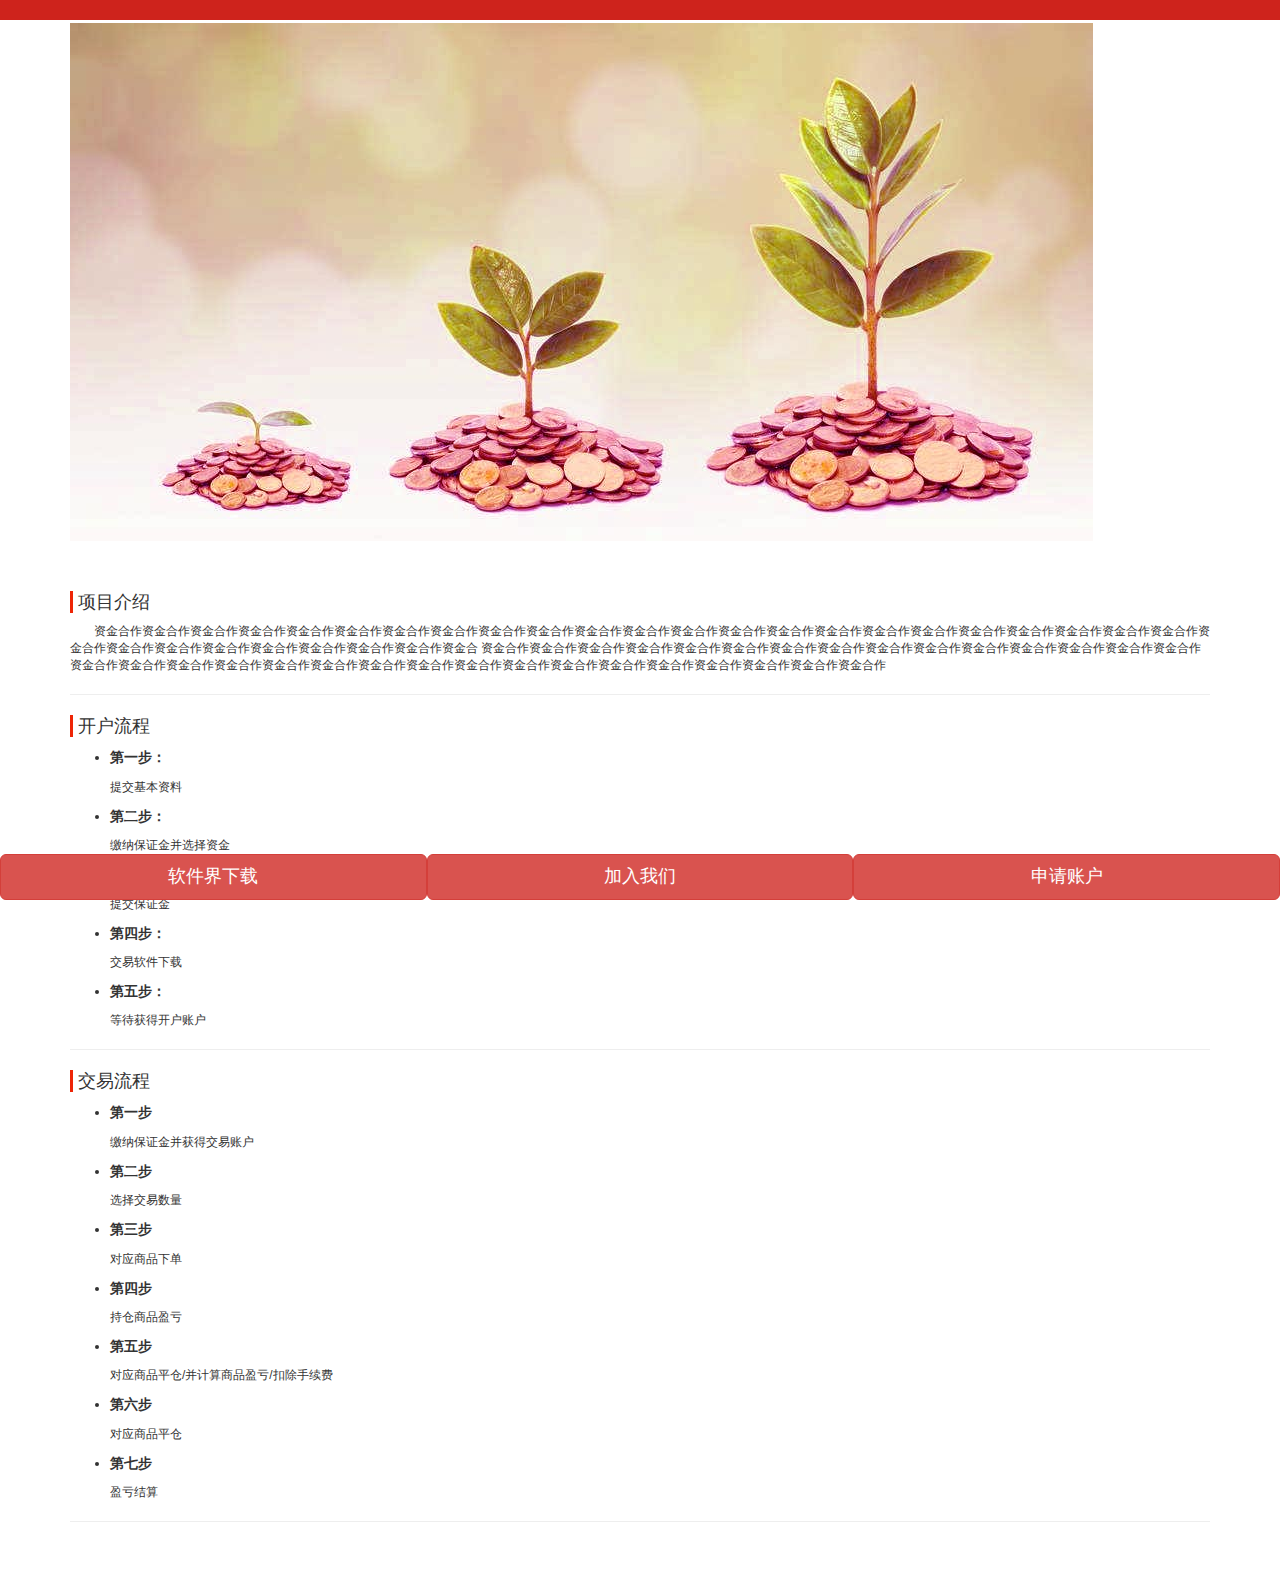
==== index.html @ 4fcc1817 "" ====
<!doctype html>
<html lang="en">
<head>
    <meta charset="UTF-8">
    <meta name="viewport"
          content="width=device-width, user-scalable=no, initial-scale=1.0, maximum-scale=1.0, minimum-scale=1.0">
    <meta http-equiv="X-UA-Compatible" content="ie=edge">
    <title>资金合作</title>
    <link rel="stylesheet" href="pulic_css/bootstrap.min.css">
   <!-- <link rel="stylesheet" href="layui/css/layui.css">-->
    <link rel="stylesheet" href="css/index.css">
</head>
<body>
    <div class="wrap">
        <div class="header-top">
            <div>

            </div>
        </div>
        <h1>资金合作</h1>
        <div class="container">
            <img class="img-responsive" src="images/treen.jpg" alt="">
        </div>
        <div class="container">
            <div class="content border">
                <h4>项目介绍</h4>
                <p class="content_p">
                    资金合作资金合作资金合作资金合作资金合作资金合作资金合作资金合作资金合作资金合作资金合作资金合作资金合作资金合作资金合作资金合作资金合作资金合作资金合作资金合作资金合作资金合作资金合作资金合作资金合作资金合作资金合作资金合作资金合作资金合作资金合作资金合 资金合作资金合作资金合作资金合作资金合作资金合作资金合作资金合作资金合作资金合作资金合作资金合作资金合作资金合作资金合作资金合作资金合作资金合作资金合作资金合作资金合作资金合作资金合作资金合作资金合作资金合作资金合作资金合作资金合作资金合作资金合作资金合作
                </p>
            </div>
            <hr>
            <div class="border">
                <h4 class="item">开户流程</h4>
                <ul>
                    <li>
                        <h5 class="b">第一步：</h5>
                        <span class="small">提交基本资料</span>
                    </li>
                    <li>
                        <h5>第二步：</h5>
                        <span class="small">缴纳保证金并选择资金</span>
                    </li>
                    <li>
                        <h5>第三步：</h5>
                        <span class="small">提交保证金</span>
                    </li>
                    <li>
                        <h5>第四步：</h5>
                        <span class="small">交易软件下载</span>
                    </li>
                    <li>
                        <h5>第五步：</h5>
                        <span class="small">等待获得开户账户</span>
                    </li>
                </ul>
            </div>
            <hr>
            <div class="border">
                <h4>交易流程</h4>
                <ul>
                    <li>
                        <h5>第一步</h5>
                        <small>缴纳保证金并获得交易账户</small>
                    </li>
                    <li>
                        <h5>第二步</h5>
                        <small>选择交易数量</small>
                    </li>
                    <li>
                        <h5>第三步</h5>
                        <small>对应商品下单</small>
                    </li>
                    <li>
                        <h5>第四步</h5>
                        <small>持仓商品盈亏</small>
                    </li>
                    <li>
                        <h5>第五步</h5>
                        <small>对应商品平仓/并计算商品盈亏/扣除手续费</small>
                    </li>
                    <li>
                        <h5>第六步</h5>
                        <small>对应商品平仓</small>
                    </li>
                    <li>
                        <h5>第七步</h5>
                        <small>盈亏结算</small>
                    </li>
                </ul>
            </div>
            <hr>
        </div>

        <div class="navbar-fixed-bottom">
            <button class="btn btn-danger col-xs-4 btn-lg">
                <a href="http://jw.jiewenti.com/downpage/app?source=pc-web&userIdMask=3617_db68">
                    软件界下载
                </a>
            </button>
            <button class="btn btn-danger col-xs-4 btn-lg">加入我们</button>
            <button class="btn btn-danger col-xs-4 btn-lg" >申请账户</button>
        </div>
    </div>
</body>
<script src="pulic_js/jquery.js"></script>
<script src="pulic_js/bootstrap.min.js"></script>
<!--<script src="layui/layui.all.js"></script>-->
<script>
</script>
</html>
---- css/index.css ----
.wrap{
    width: 100%;
    overflow: hidden;
}
.wrap .header-top{
    height: 2rem;
    background-color: #ce231c;
}
h1{
    padding:0;
    margin:0 0 0 -99999px;
    width: 0;
    height: 0;
}
.modal-header{
    background-color: #555555;
}
.border h4{
    border-left: 3px solid #ee2506;
    padding:.2rem .5rem;
    line-height: 100%;
}
.img-responsive{
    margin-top: .3rem;
}
p{
    text-indent:2em;
}
.container{
    margin-bottom: 4rem ;
}
.content .content_p{
    font-size:12px;
}
.btn button{
    font-size:14px;
}
.btn-danger:visited{
    outline: none;
}
.btn-danger:active{
    outline: none;
}
.btn-danger:focus{
    outline:none
}
.border h5{
    font-weight:bold;
    display: flex;
}
.navbar-fixed-bottom {
    background-color: #fff;
}
.navbar-fixed-bottom a{
    color:#fff;
}
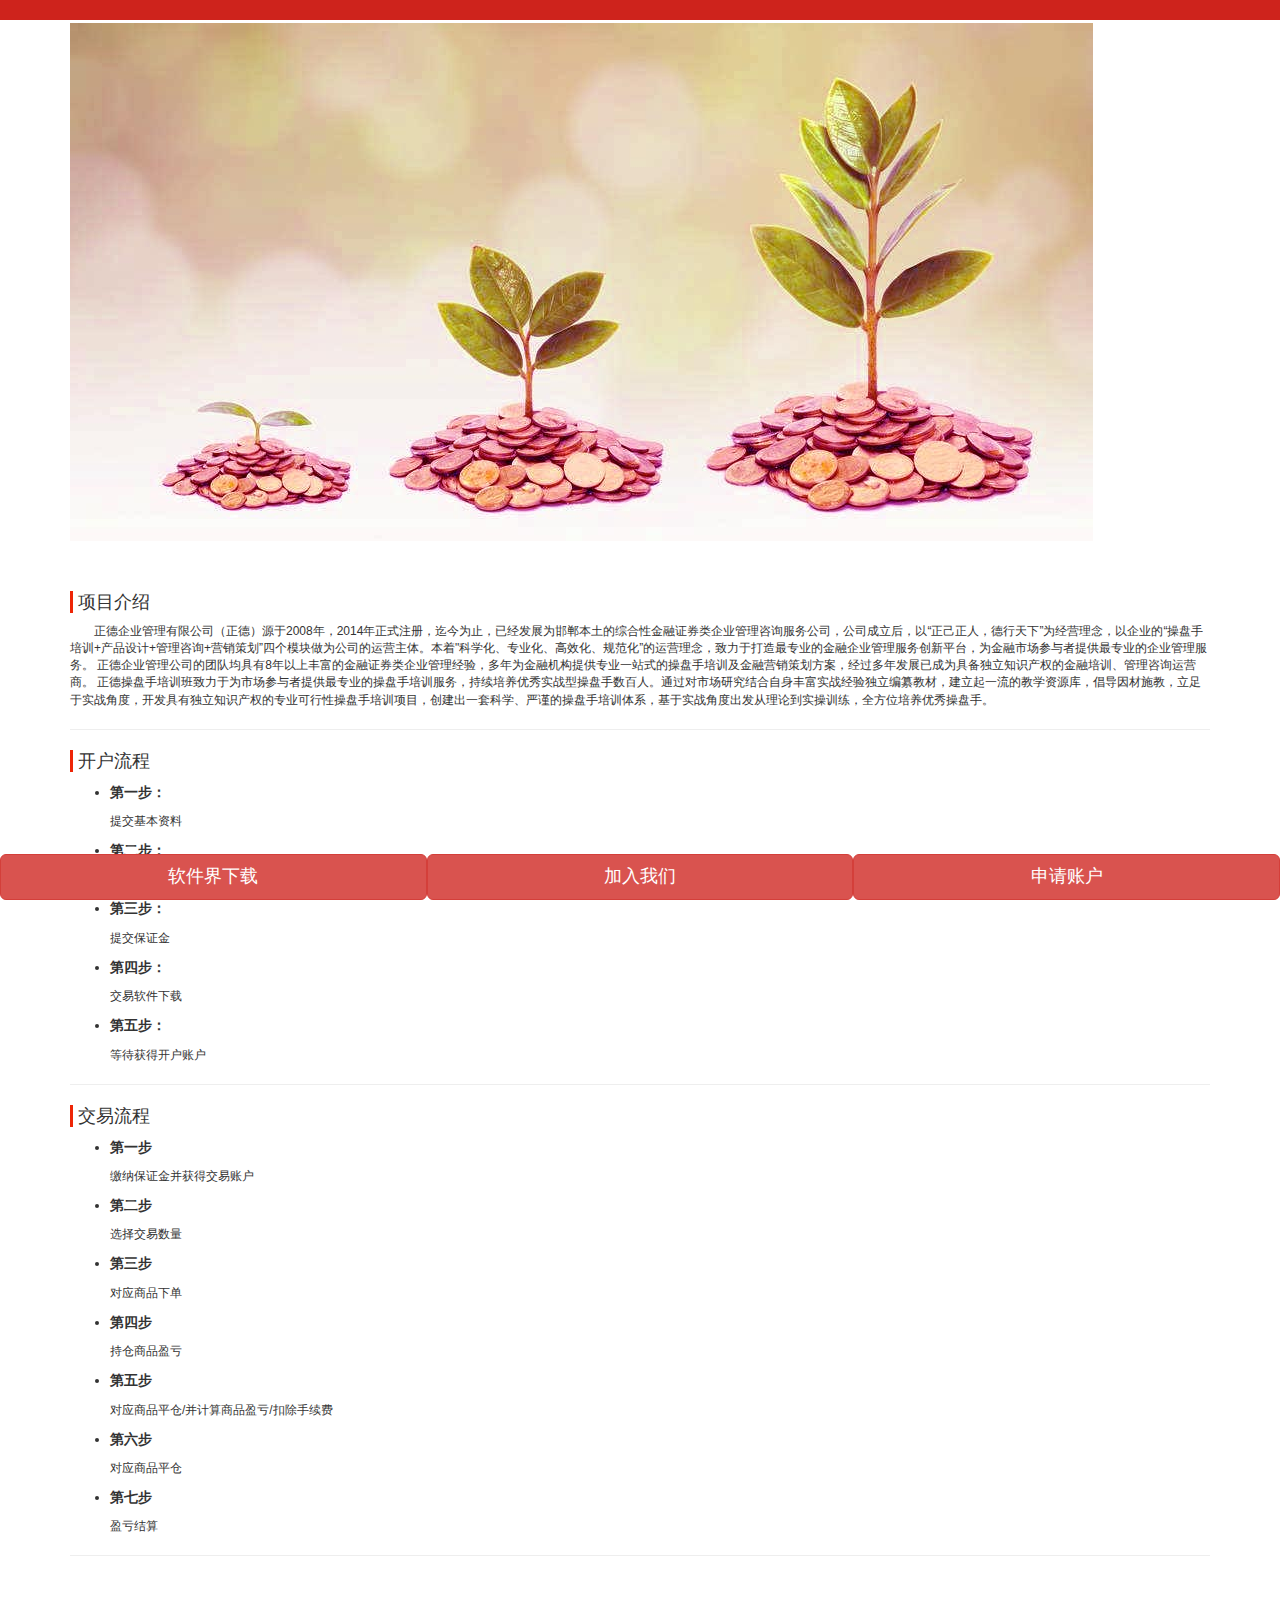
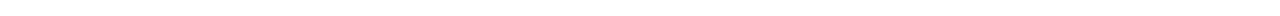
==== commit bd251894: "" ====
--- a/index.html
+++ b/index.html
@@ -25,7 +25,9 @@
             <div class="content border">
                 <h4>项目介绍</h4>
                 <p class="content_p">
-                    资金合作资金合作资金合作资金合作资金合作资金合作资金合作资金合作资金合作资金合作资金合作资金合作资金合作资金合作资金合作资金合作资金合作资金合作资金合作资金合作资金合作资金合作资金合作资金合作资金合作资金合作资金合作资金合作资金合作资金合作资金合作资金合 资金合作资金合作资金合作资金合作资金合作资金合作资金合作资金合作资金合作资金合作资金合作资金合作资金合作资金合作资金合作资金合作资金合作资金合作资金合作资金合作资金合作资金合作资金合作资金合作资金合作资金合作资金合作资金合作资金合作资金合作资金合作资金合作
+                    正德企业管理有限公司（正德）源于2008年，2014年正式注册，迄今为止，已经发展为邯郸本土的综合性金融证券类企业管理咨询服务公司，公司成立后，以“正己正人，德行天下”为经营理念，以企业的“操盘手培训+产品设计+管理咨询+营销策划”四个模块做为公司的运营主体。本着"科学化、专业化、高效化、规范化”的运营理念，致力于打造最专业的金融企业管理服务创新平台，为金融市场参与者提供最专业的企业管理服务。
+                    正德企业管理公司的团队均具有8年以上丰富的金融证券类企业管理经验，多年为金融机构提供专业一站式的操盘手培训及金融营销策划方案，经过多年发展已成为具备独立知识产权的金融培训、管理咨询运营商。
+                    正德操盘手培训班致力于为市场参与者提供最专业的操盘手培训服务，持续培养优秀实战型操盘手数百人。通过对市场研究结合自身丰富实战经验独立编纂教材，建立起一流的教学资源库，倡导因材施教，立足于实战角度，开发具有独立知识产权的专业可行性操盘手培训项目，创建出一套科学、严谨的操盘手培训体系，基于实战角度出发从理论到实操训练，全方位培养优秀操盘手。
                 </p>
             </div>
             <hr>
